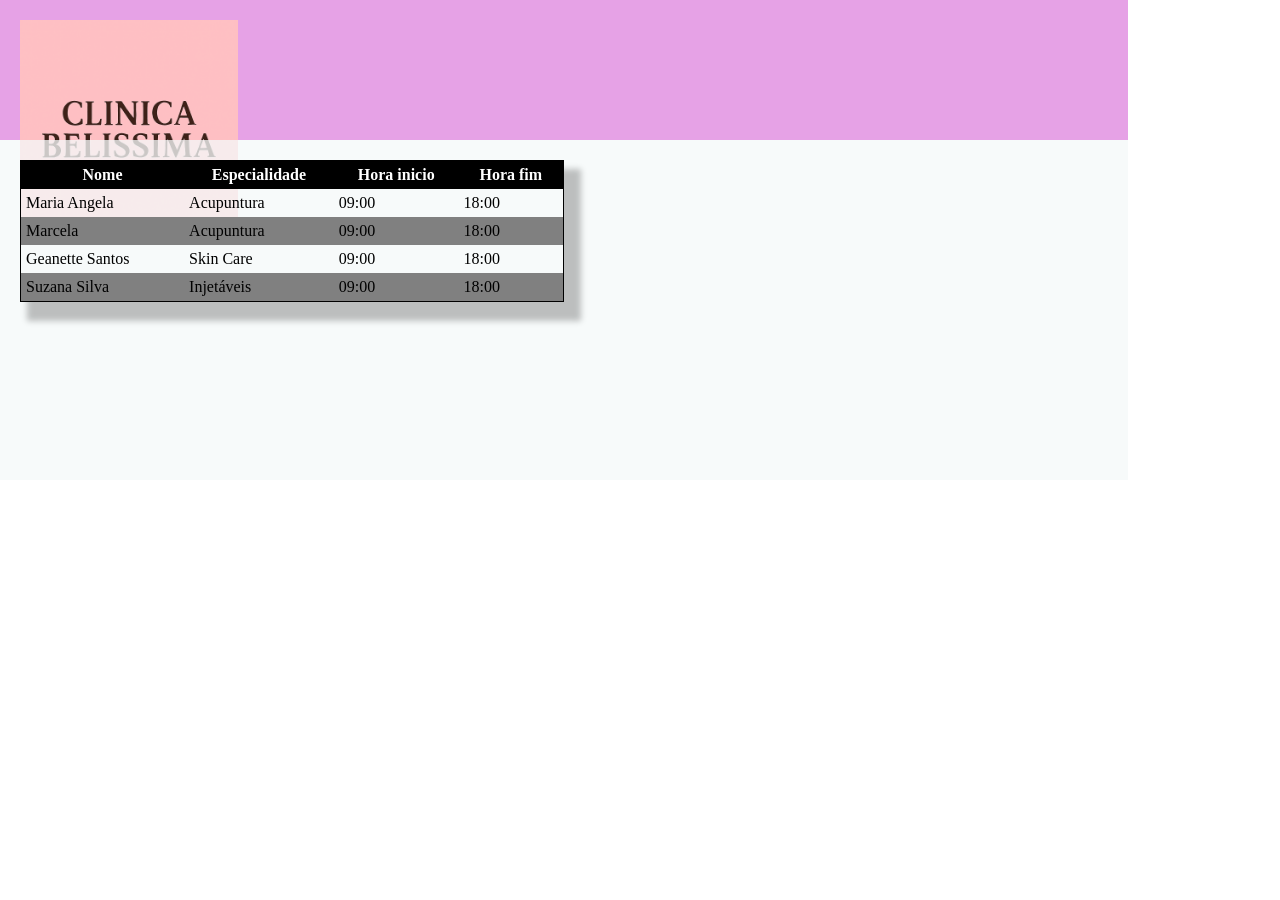
==== menu/funcionarios.html @ 6b378cfd "inicialização do projeto do desafio" ====
<!DOCTYPE html>
<html lang="en">
<head>
    <meta charset="UTF-8">
    <meta name="viewport" content="width=device-width, initial-scale=1.0">
    <title>Funcionarios</title>
    <link rel="stylesheet" href="../base.css">
</head>
<body>
    <div class="main">
        <div class="header">
            <a href="../index.html">
                <img class="nome_empresa" src="../utils/nome_empresa.png">
            </a>
        </div>
        <div class="content">
            <table class="tabela_funcionarios" cellspacing="0" cellpadding="5" summary="Tabela com o nome dos funcionarios">
                <thead>
                    <tr>
                        <th>Nome</th>
                        <th>Especialidade</th>
                        <th>Hora inicio</th>
                        <th>Hora fim</th>
                    </tr>
                </thead>
                <tbody>
                    <tr>
                        <td>Maria Angela</td>
                        <td>Acupuntura</td>
                        <td>09:00</td>
                        <td>18:00</td>
                    </tr>
                    <tr>
                        <td>Marcela</td>
                        <td>Acupuntura</td>
                        <td>09:00</td>
                        <td>18:00</td>
                    </tr>
                    <tr>
                        <td>Geanette Santos</td>
                        <td>Skin Care</td>
                        <td>09:00</td>
                        <td>18:00</td>
                    </tr>
                    <tr>
                        <td>Suzana Silva</td>
                        <td>Injetáveis</td>
                        <td>09:00</td>
                        <td>18:00</td>
                    </tr>
                </tbody>
            </table>
        </div>
    </div>
</body>
</html>
---- base.css ----
.html, body{
    margin:0;
}

.body{
    display:flex;
    justify-content: center;
}

.wrapper {
    width: 1200px;
    display: flex;
    margin: 0 auto;
    background-color: aquamarine;
}

.main {
    display: flex;
    flex-flow: column;
    width: 85%;
}

.menu_lateral {
    width: 15%;
    background-color: aqua;
    padding: 10px 20px 0px;
}

.header {
    background-color: rgb(230, 162, 230);
    width: 100%;
    min-height: 100px;
    max-height: 100px;
    padding: 20px;
}

.content{
    background-color: rgba(245, 249, 249, 0.774);
    display: flex;
    width: 100%;
    min-height: 300px;
    padding: 20px;
}

.footer {
    position: relative;
    background-color: rgb(99, 56, 240);
    min-height: 150px;
}

.logo{
    min-height: 100px;
    width: 40%;
    justify-content: left;
    align-items: left;
}

.nome_empresa{
    height: 100%;
    min-height: 100px;
    width: 20%;
}

.tabela_funcionarios {
    width: 50%;
    height: 50%;
    align-content: center;
    justify-content: center;
    border: solid 1px black;
    -webkit-box-shadow: 12px 14px 6px 5px rgba(0,0,0,0.24);
    box-shadow: 12px 14px 6px 5px rgba(0,0,0,0.24);  
}

.tabela_funcionarios tr:nth-child(even){
            background-color: gray;
        }
        
.tabela_funcionarios tr:hover td {
    background-color: burlywood;
    cursor: pointer;
}

.tabela_funcionarios thead th{
    background-color: black;
    color: white;
}
.tabela_funcionarios tfoot td{
    background-color: lightgray;
}

.mapa_localizacao{
    position: absolute;
    float: right;
    height: 100%;
    width: 40%;
    top: 0;
    right: 0;
}
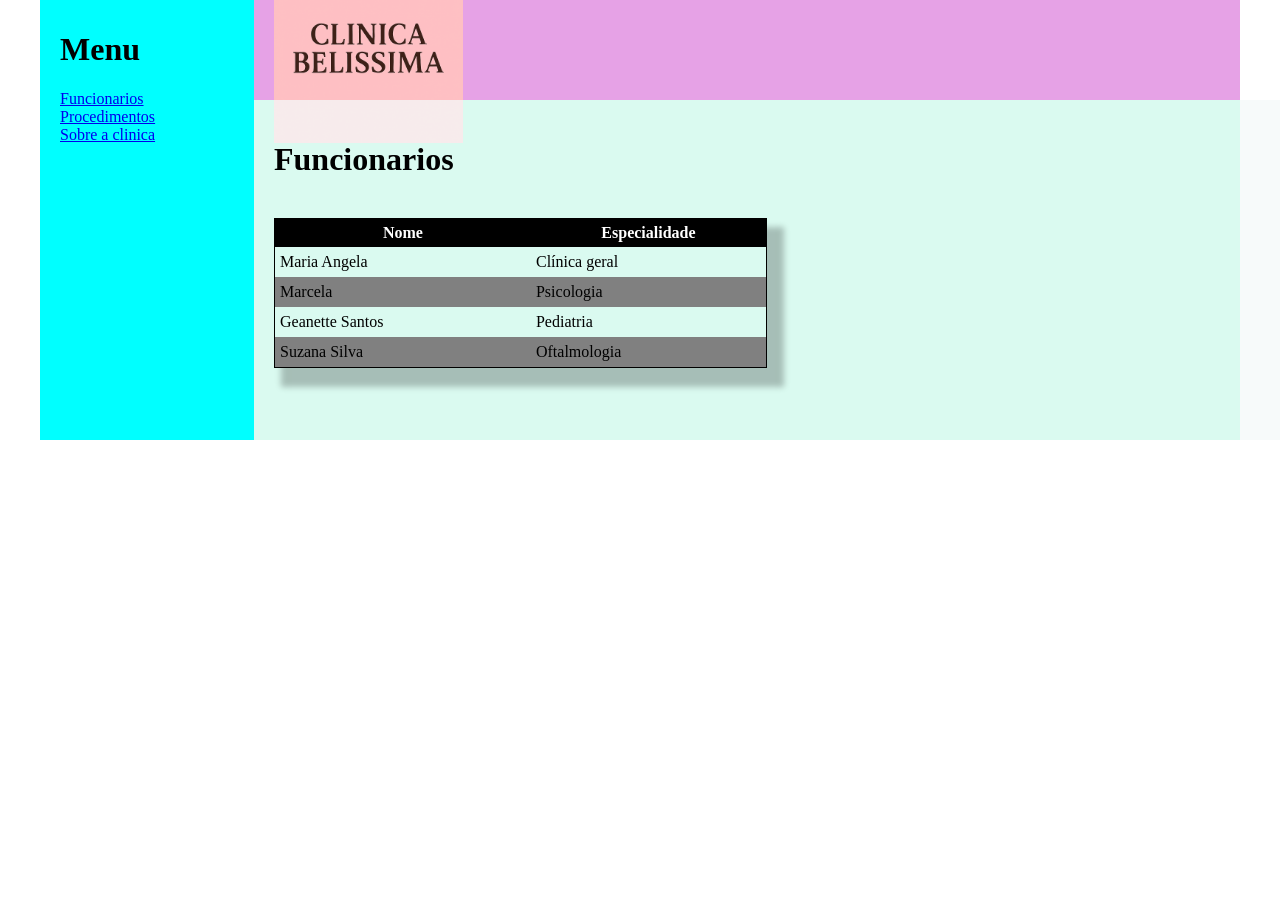
==== commit 0acb18ba: "ajuste formulario para marcar procedimento" ====
--- a/menu/funcionarios.html
+++ b/menu/funcionarios.html
@@ -7,49 +7,48 @@
     <link rel="stylesheet" href="../base.css">
 </head>
 <body>
-    <div class="main">
-        <div class="header">
-            <a href="../index.html">
-                <img class="nome_empresa" src="../utils/nome_empresa.png">
-            </a>
+    <div class="wrapper">
+        <div class="menu_lateral">
+        <h1>Menu</h1>
+        <a href="../menu/funcionarios.html" target="_blank">Funcionarios</a><br>
+        <a href="../menu/procedimentos.html" target="_blank">Procedimentos</a><br>
+        <a href="../menu/sobre_clinica.html" target="_blank">Sobre a clinica</a><br>
         </div>
-        <div class="content">
-            <table class="tabela_funcionarios" cellspacing="0" cellpadding="5" summary="Tabela com o nome dos funcionarios">
-                <thead>
-                    <tr>
-                        <th>Nome</th>
-                        <th>Especialidade</th>
-                        <th>Hora inicio</th>
-                        <th>Hora fim</th>
-                    </tr>
-                </thead>
-                <tbody>
-                    <tr>
-                        <td>Maria Angela</td>
-                        <td>Acupuntura</td>
-                        <td>09:00</td>
-                        <td>18:00</td>
-                    </tr>
-                    <tr>
-                        <td>Marcela</td>
-                        <td>Acupuntura</td>
-                        <td>09:00</td>
-                        <td>18:00</td>
-                    </tr>
-                    <tr>
-                        <td>Geanette Santos</td>
-                        <td>Skin Care</td>
-                        <td>09:00</td>
-                        <td>18:00</td>
-                    </tr>
-                    <tr>
-                        <td>Suzana Silva</td>
-                        <td>Injetáveis</td>
-                        <td>09:00</td>
-                        <td>18:00</td>
-                    </tr>
-                </tbody>
-            </table>
+        <div class="main">
+            <div class="header">
+                <a href="../index.html">
+                    <img class="nome_empresa" src="../utils/nome_empresa.png">
+                </a>
+            </div>
+            <div class="content">
+                <h1>Funcionarios</h1><br>
+                <table class="tabela_funcionarios" cellspacing="0" cellpadding="5" summary="Tabela com o nome dos funcionarios">
+                    <thead>
+                        <tr>
+                            <th>Nome</th>
+                            <th>Especialidade</th>
+                        </tr>
+                    </thead>
+                    <tbody>
+                        <tr>
+                            <td>Maria Angela</td>
+                            <td>Clínica geral</td>
+                        </tr>
+                        <tr>
+                            <td>Marcela</td>
+                            <td>Psicologia</td>
+                        </tr>
+                        <tr>
+                            <td>Geanette Santos</td>
+                            <td>Pediatria</td>
+                        </tr>
+                        <tr>
+                            <td>Suzana Silva</td>
+                            <td>Oftalmologia</td>
+                        </tr>
+                    </tbody>
+                </table>
+            </div>
         </div>
     </div>
 </body>
--- a/base.css
+++ b/base.css
@@ -32,11 +32,15 @@
     min-height: 100px;
     max-height: 100px;
     padding: 20px;
+    box-sizing: border-box;
+    display: flex;
+    align-items: center;
 }
 
 .content{
     background-color: rgba(245, 249, 249, 0.774);
     display: flex;
+    flex-direction: column;
     width: 100%;
     min-height: 300px;
     padding: 20px;
@@ -51,8 +55,6 @@
 .logo{
     min-height: 100px;
     width: 40%;
-    justify-content: left;
-    align-items: left;
 }
 
 .nome_empresa{
@@ -61,7 +63,7 @@
     width: 20%;
 }
 
-.tabela_funcionarios {
+table {
     width: 50%;
     height: 50%;
     align-content: center;
@@ -71,20 +73,21 @@
     box-shadow: 12px 14px 6px 5px rgba(0,0,0,0.24);  
 }
 
-.tabela_funcionarios tr:nth-child(even){
+table tr:nth-child(even){
             background-color: gray;
         }
         
-.tabela_funcionarios tr:hover td {
+table tr:hover td {
     background-color: burlywood;
     cursor: pointer;
 }
 
-.tabela_funcionarios thead th{
+table thead th{
     background-color: black;
     color: white;
 }
-.tabela_funcionarios tfoot td{
+
+table tfoot td{
     background-color: lightgray;
 }
 
@@ -97,5 +100,69 @@
     right: 0;
 }
 
+form.form_marcar_procedimento {
+  max-width: 520px;
+  margin: 20px auto;
+  background: #ffffff;
+  border: 1px solid #d1d5db;
+  border-radius: 10px;
+  padding: 18px 22px;
+  box-shadow: 0 5px 14px rgba(0, 0, 0, 0.08);
+  font-family: "Segoe UI", Arial, sans-serif;
+}
+
+.form_marcar_procedimento .form-group {
+  margin-bottom: 12px;
+}
+
+.form_marcar_procedimento label {
+  display: block;
+  margin-bottom: 6px;
+  color: #333;
+  font-weight: 600;
+  font-size: 0.95rem;
+}
+
+.form_marcar_procedimento input[type="text"],
+.form_marcar_procedimento input[type="date"],
+.form_marcar_procedimento select {
+  width: 100%;
+  box-sizing: border-box;
+  padding: 9px 11px;
+  border: 1px solid #b8bdc4;
+  border-radius: 7px;
+  font-size: 1rem;
+  color: #2b2b2b;
+  outline: none;
+  transition: border-color 0.2s ease, box-shadow 0.2s ease;
+}
+
+.form_marcar_procedimento input:focus,
+.form_marcar_procedimento select:focus {
+  border-color: #4f46e5;
+  box-shadow: 0 0 0 3px rgba(79, 70, 229, 0.16);
+}
+
+.form_marcar_procedimento button[type="submit"] {
+  width: 100%;
+  padding: 11px 14px;
+  font-size: 1.05rem;
+  font-weight: 700;
+  color: #fff;
+  background: #1d4ed8;
+  border: none;
+  border-radius: 7px;
+  cursor: pointer;
+  transition: filter 0.2s ease;
+}
+
+.form_marcar_procedimento button[type="submit"]:hover {
+  filter: brightness(1.07);
+}
+
+.form_marcar_procedimento button[type="submit"]:active {
+  transform: translateY(1px);
+}
 
 
+
